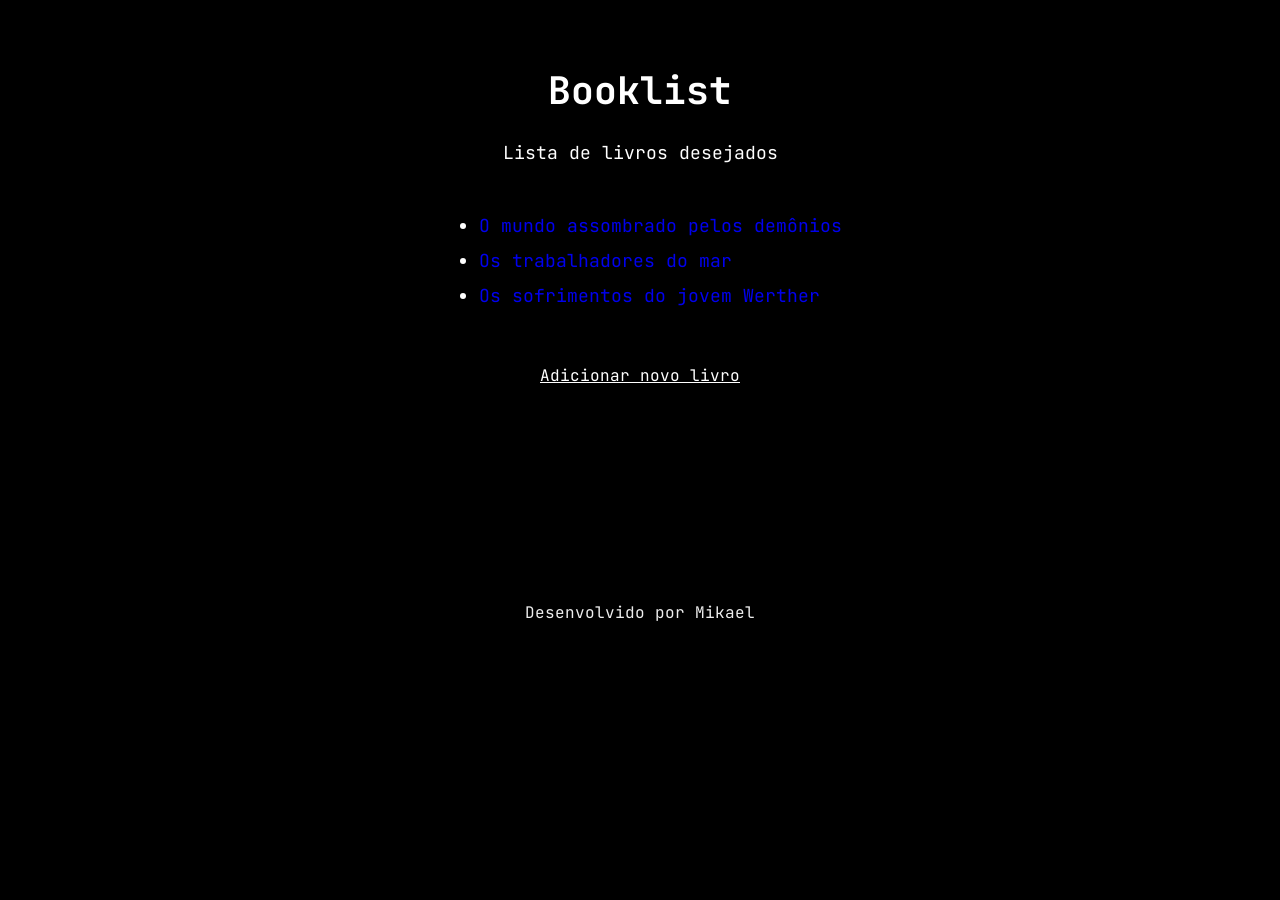
==== index.html @ 457c7497 "first commit" ====
<!DOCTYPE html>
<html lang="pt-BR">
<head>
    <meta charset="UTF-8">
    <meta name="viewport" content="width=device-width, initial-scale=1.0">
    <link rel="preconnect" href="https://fonts.googleapis.com">
    <link rel="preconnect" href="https://fonts.gstatic.com" crossorigin>
    <link href="https://fonts.googleapis.com/css2?family=JetBrains+Mono:wght@400;500;600;700&display=swap" rel="stylesheet">
    <link rel="stylesheet" href="css/style.css">

    <title>Booklist</title>
</head>
<body>
    <main class="home">
        <h1 style="font-size: 38px;">Booklist</h1>
        <p class="descricao-home">
            Lista de livros desejados
        </p>
        <ul class="livros">
            <li><a href="o-mundo-assombrado-pelos-demonios.html">O mundo assombrado pelos demônios</a></li>
            <li><a href="os-trabalhadores-do-mar.html">Os trabalhadores do mar</a></li>
            <li><a href="os-sofrimentos-do-jovem-werther.html">Os sofrimentos do jovem Werther</a></li>
            <br><br>
        </ul>
        <a class="adicionar" href="adicionar.html">Adicionar novo livro</a>
    </main>
    <footer class="footer-home">
        <a href="https://github.com/mikaelrms" target="_blank">
            <p>
                Desenvolvido por Mikael
            </p>
        </a>
    </footer>
</body>
</html>
---- css/style.css ----
body {
    margin: 0;
    padding: 40px;
    background-color: #000;
    color: #fff;
    font-family: 'JetBrains Mono', monospace;
}

img {
    width: 300px;
    float: left;
    margin: 0 40px 30px 0;
    border-radius: 10px;
}

.title {
    text-align: left;
    font-size: 38px;
    margin: 0 40px 10px 0;
}

.descricao {
    max-width: 900px;
    margin: 0 auto 15px;
    line-height: 1.7;
    color: #fff;
    text-align: justify;
}

.descricao a {
    color: #2c833b;
    text-decoration: none;
}

.descricao a:hover {
    color: #2c833b;
    text-decoration: underline;
}

.home {
    max-width: 100%;
    margin: 0 auto;
    text-align: center;
}

.home-link {
    display: block;
    margin-bottom: 40px;
    color: #888;
    text-decoration: none;
    font-size: 14px;
}

.descricao-home {
    font-size: 18px;
}

.livros {
    width: fit-content;
    margin: 50px auto 0;
    font-size: 18px;
    text-align: left;
}

.livros li {
    margin-bottom: 12px;
}

.livros a {
    text-decoration: none;
}

.livros a:hover {
    text-decoration: underline;
}

.adicionar {
    text-align: center;
    font-size: 16px;
    text-decoration: underline;
    color: #fff;
}

.footer-home {
    text-align: center;
    margin-top: 18%;
}

.footer-home a {
    color: #eee;
    text-decoration: none;
}

form {
    width: 90%;
    max-width: 400px;
    margin: 20px auto;
    padding: 25px;
    background-color: #000;
}

h2 { 
    text-align: center; 
} 

label { 
    display: block; 
    margin-top: 10px; 
    margin-bottom: 5px; 
}

input,textarea {
    width: 100%;
    padding: 8px;
    box-sizing: border-box;
    background-color: transparent;
    border: 1px solid #888;
    color: white;
}

button {
    width: 100%;
    margin-top: 20px;
    padding: 10px;
    cursor: pointer;
}

@media (max-width: 600px) and (max-width: 900px) {

    body {
        padding: 20px;
    }

    img {
        width: 100%;
        max-width: 400px;
        height: auto;
    }

    .title {
        font-size: 34px;
        margin-bottom: 25px;
    }

    .descricao {
        font-size: 14px;
        line-height: 1.6;
        text-align: justify;
    }

    .home-link {
        font-size: 13px;
        margin-bottom: 30px;
    }

    .home {
        margin-top: 30%;
    }
}
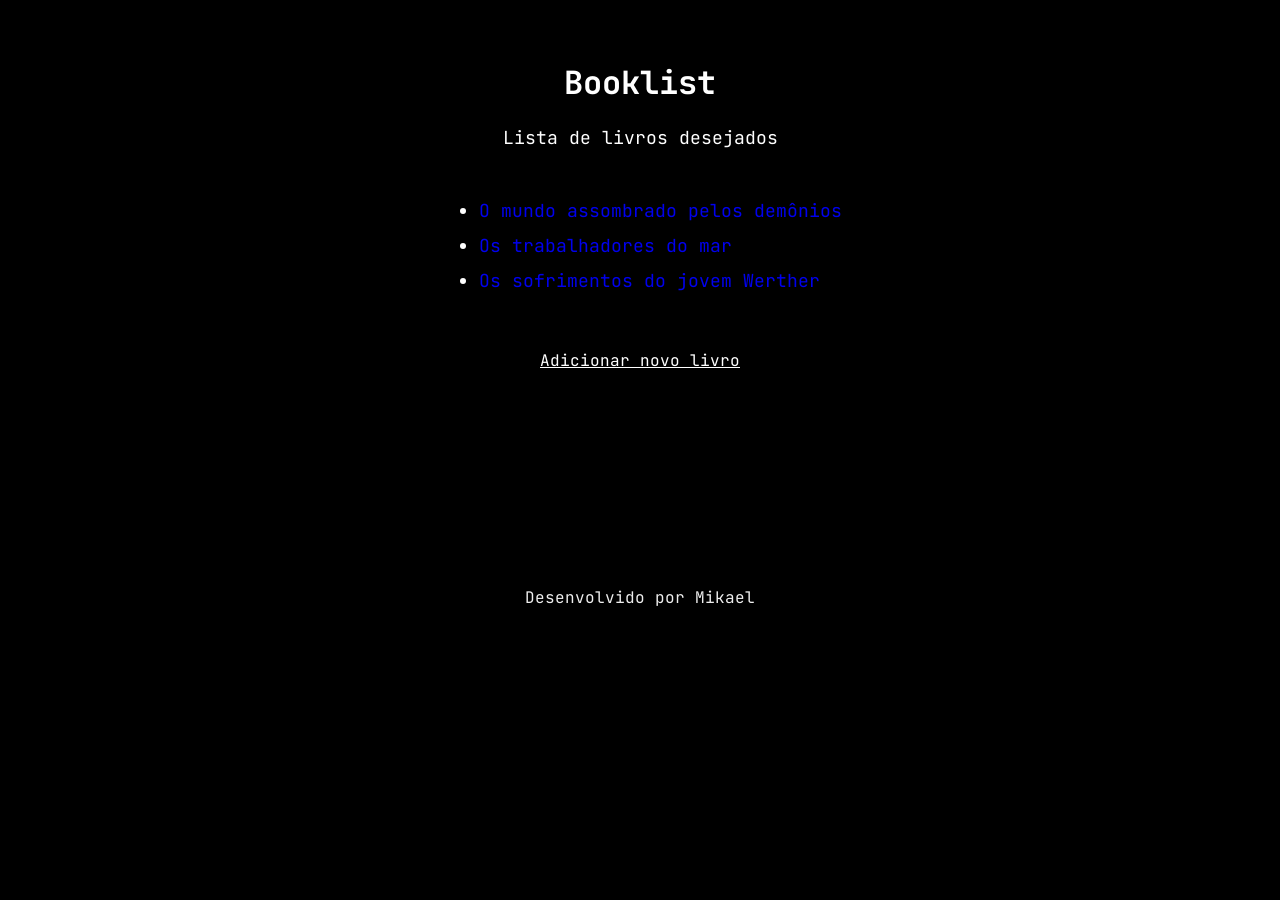
==== commit f98f2a27: "feat: ajuste no layout das imagens" ====
--- a/index.html
+++ b/index.html
@@ -10,9 +10,10 @@
 
     <title>Booklist</title>
 </head>
+
 <body>
     <main class="home">
-        <h1 style="font-size: 38px;">Booklist</h1>
+        <h1>Booklist</h1>
         <p class="descricao-home">
             Lista de livros desejados
         </p>
@@ -26,10 +27,9 @@
     </main>
     <footer class="footer-home">
         <a href="https://github.com/mikaelrms" target="_blank">
-            <p>
                 Desenvolvido por Mikael
-            </p>
         </a>
     </footer>
+
 </body>
 </html>
--- a/css/style.css
+++ b/css/style.css
@@ -8,15 +8,16 @@
 
 img {
     width: 300px;
+    display: block;
     float: left;
-    margin: 0 40px 30px 0;
+    margin: 0 40px 30px 10%;
     border-radius: 10px;
 }
 
 .title {
     text-align: left;
-    font-size: 38px;
-    margin: 0 40px 10px 0;
+    font-size: 30px;
+    margin: 0 auto 15px;
 }
 
 .descricao {
@@ -25,16 +26,6 @@
     line-height: 1.7;
     color: #fff;
     text-align: justify;
-}
-
-.descricao a {
-    color: #2c833b;
-    text-decoration: none;
-}
-
-.descricao a:hover {
-    color: #2c833b;
-    text-decoration: underline;
 }
 
 .home {
@@ -48,7 +39,7 @@
     margin-bottom: 40px;
     color: #888;
     text-decoration: none;
-    font-size: 14px;
+    font-size: 14px;   
 }
 
 .descricao-home {
@@ -77,7 +68,6 @@
 .adicionar {
     text-align: center;
     font-size: 16px;
-    text-decoration: underline;
     color: #fff;
 }
 
